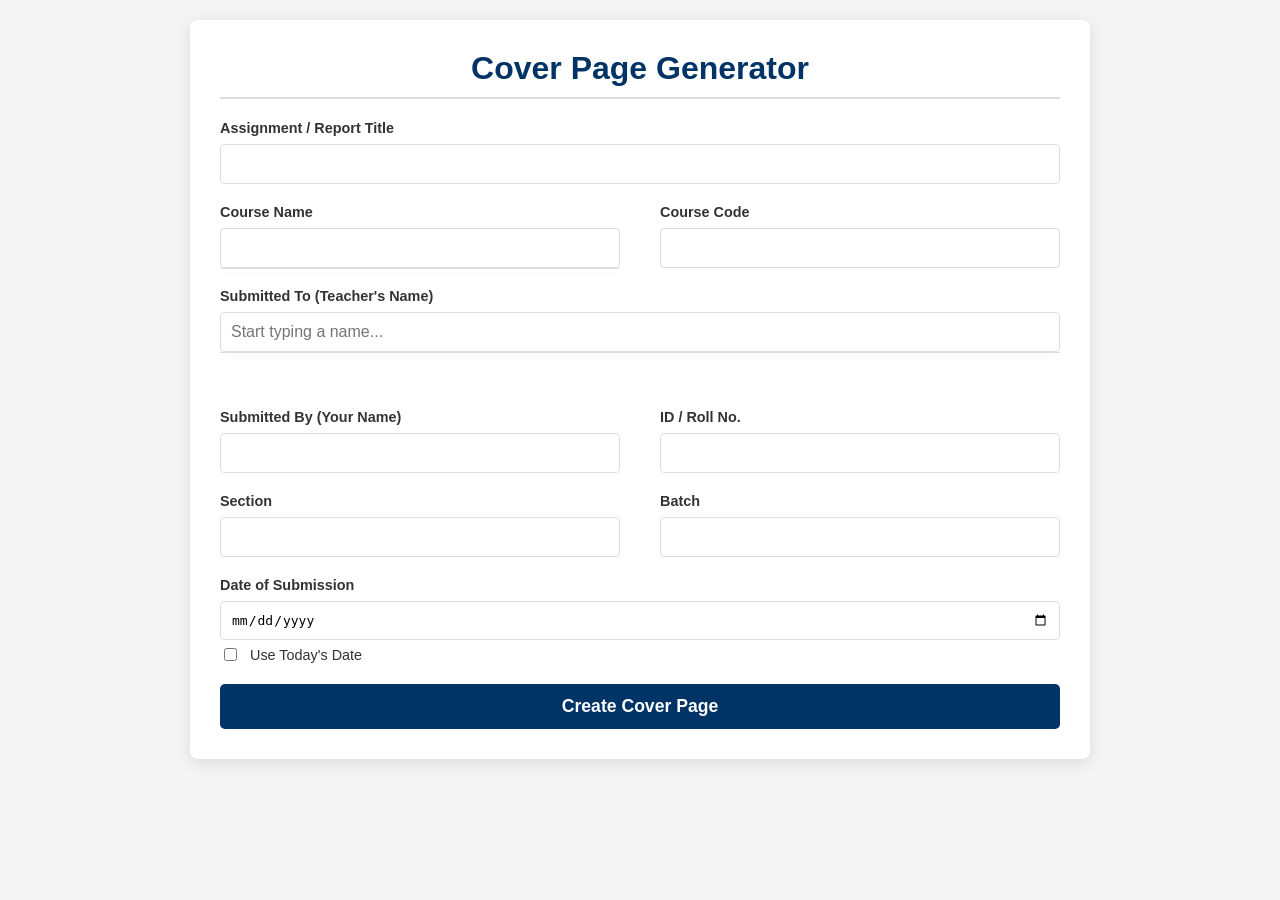
==== cover-page/index.html @ 79e8cd50 "Update index.html added courses" ====
<!DOCTYPE html>
<html lang="en">
<head>
    <meta charset="UTF-8">
    <meta name="viewport" content="width=device-width, initial-scale=1.0">
    <title>A4 Cover Page Generator</title>
    <script src="https://cdnjs.cloudflare.com/ajax/libs/html2canvas/1.4.1/html2canvas.min.js"></script>
    <style>
        :root {
            --primary-color: #003366;
            --secondary-color: #f4f4f4;
            --font-color: #333;
            --border-color: #ddd;
            --a4-width: 210mm;
            --a4-height: 297mm;
        }

        body {
            font-family: -apple-system, BlinkMacSystemFont, 'Segoe UI', Roboto, Oxygen, Ubuntu, Cantarell, 'Open Sans', 'Helvetica Neue', sans-serif;
            background-color: var(--secondary-color);
            color: var(--font-color);
            margin: 0;
            padding: 20px;
            display: flex;
            justify-content: center;
            align-items: flex-start;
        }

        .container {
            width: 100%;
            max-width: 900px;
            background: white;
            padding: 30px;
            border-radius: 8px;
            box-shadow: 0 4px 15px rgba(0,0,0,0.1);
            transition: all 0.3s ease-in-out;
            box-sizing: border-box;
        }

        h1, h2 {
            color: var(--primary-color);
            text-align: center;
            border-bottom: 2px solid var(--border-color);
            padding-bottom: 10px;
            margin-top: 0;
        }

        .form-grid {
            display: grid;
            grid-template-columns: 1fr 1fr;
            gap: 20px 40px;
        }

        .form-group {
            display: flex;
            flex-direction: column;
            position: relative;
        }
        
        .form-group.full-width {
            grid-column: 1 / -1;
        }

        label {
            margin-bottom: 8px;
            font-weight: 600;
            font-size: 0.9em;
        }

        input[type="text"],
        input[type="date"] {
            padding: 10px;
            border: 1px solid var(--border-color);
            border-radius: 4px;
            font-size: 1em;
            width: 100%;
            box-sizing: border-box;
        }
        
        input:focus {
            outline: none;
            border-color: var(--primary-color);
            box-shadow: 0 0 0 2px rgba(0, 51, 102, 0.2);
        }
        
        input.error {
            border-color: #d9534f;
        }

        .date-group {
            display: flex;
            align-items: center;
            gap: 10px;
            margin-top: 5px;
        }
        .date-group label {
            margin-bottom: 0;
            font-weight: normal;
        }

        button {
            grid-column: 1 / -1;
            padding: 12px 20px;
            font-size: 1.1em;
            font-weight: bold;
            color: white;
            background-color: var(--primary-color);
            border: none;
            border-radius: 5px;
            cursor: pointer;
            transition: background-color 0.3s ease;
        }

        button:hover {
            background-color: #0055a4;
        }
        
        button.secondary {
            background-color: #6c757d;
        }
        button.secondary:hover {
            background-color: #5a6268;
        }
        button:disabled {
            background-color: #ccc;
            cursor: not-allowed;
        }

        .autocomplete-suggestions {
            position: absolute;
            top: 100%;
            left: 0;
            right: 0;
            border: 1px solid var(--border-color);
            border-top: none;
            background: white;
            z-index: 99;
            max-height: 200px;
            overflow-y: auto;
            box-shadow: 0 4px 8px rgba(0,0,0,0.1);
        }

        .suggestion-item {
            padding: 10px;
            cursor: pointer;
        }

        .suggestion-item:hover {
            background-color: #f0f0f0;
        }
        
        .suggestion-item small {
            color: #777;
            margin-left: 8px;
        }

        .hidden {
            display: none !important;
        }
        
        #template-page h2 {
            margin-bottom: 20px;
        }
        .template-options {
            display: flex;
            justify-content: space-around;
            gap: 20px;
            margin-bottom: 30px;
        }

        .template-choice {
            border: 2px solid var(--border-color);
            border-radius: 5px;
            padding: 15px;
            text-align: center;
            cursor: pointer;
            transition: all 0.3s ease;
            width: 150px;
        }
        
        .template-choice:hover, .template-choice.selected {
            border-color: var(--primary-color);
            box-shadow: 0 0 10px rgba(0, 51, 102, 0.2);
            transform: translateY(-5px);
        }
        
        .template-choice img {
            max-width: 100px;
            margin-bottom: 10px;
        }
        
        #preview-container {
            background: #e0e0e0;
            padding: 20px;
            border-radius: 5px;
            overflow: hidden; 
            display: flex;
            justify-content: center;
            align-items: center;
        }

        .a4-page {
            width: var(--a4-width);
            height: var(--a4-height);
            background: white;
            border: 1px solid #ccc;
            transform-origin: top center;
            box-sizing: border-box;
            padding: 2cm;
            color: black;
            display: flex;
            flex-direction: column;
            overflow: hidden;
            flex-shrink: 0; /* --- FIX: Prevents the page from shrinking on small screens --- */
        }
        
        .action-buttons {
            display: flex;
            justify-content: center;
            gap: 20px;
            margin-top: 20px;
        }
        
        .action-buttons button {
            grid-column: auto;
            width: 200px;
        }

        /* Template Specific Styles */
        .cover-logo {
            width: 100px;
            height: auto;
            margin-bottom: 30px;
            image-rendering: -webkit-optimize-contrast;
            image-rendering: crisp-edges;
        }

        .cover-title { font-size: 28pt; font-weight: bold; }

        .cover-course-details {
            margin-top: 25px; 
        }
        .cover-course-details p {
            font-size: 16pt;
            font-style: italic;
            color: #444;
            margin: 8px 0;
        }
        
        .info-section {
            margin-top: auto;
            margin-bottom: auto;
            display: flex;
            justify-content: space-between;
            width: 100%;
            font-size: 14pt;
            padding: 40px 0;
        }
        .info-block { line-height: 1.6; }
        .info-block h3 { font-size: 16pt; margin-bottom: 15px; border-bottom: 1px solid #666; padding-bottom: 5px;}
        .info-block p { margin: 4px 0; }
        
        .date-section {
            font-size: 14pt;
            margin-top: auto;
        }

        .template1 { text-align: center; }
        .template1 .cover-logo { margin-left: auto; margin-right: auto; }
        .template1 .info-section { text-align: left; }
        
        .template2 { text-align: left; }
        .template2 .cover-logo { margin-left: 0; margin-right: 0; }
        .template2 .date-section { text-align: left; }

        .template3 { text-align: center; }
        .template3 .cover-logo { margin-left: auto; margin-right: auto; }
        .template3 .info-section {
             display: grid;
             grid-template-columns: 1fr 1fr;
             gap: 40px;
             text-align: left;
        }
        .template3 .info-block { width: 100%; }
        
        @media (max-width: 768px) {
            body {
                padding: 10px;
            }
            .container {
                padding: 20px;
            }
            h1 {
                font-size: 1.5em;
            }
            .form-grid { 
                grid-template-columns: 1fr; 
            }
            .template-options { 
                flex-direction: column; 
                align-items: center;
            }
            .action-buttons { 
                flex-direction: column; 
                align-items: center; 
            }
            .action-buttons button {
                width: 100%;
                max-width: 300px;
            }
        }

    </style>
</head>
<body>

    <div class="container">
        <div id="input-page">
            <h1>Cover Page Generator</h1>
            <form id="cover-form" onsubmit="return false;">
                <div class="form-grid">
                    <div class="form-group full-width">
                        <label for="title">Assignment / Report Title</label>
                        <input type="text" id="title" required>
                    </div>
                    <div class="form-group">
                        <label for="courseName">Course Name</label>
                        <input type="text" id="courseName" autocomplete="off" required>
                        <div id="course-suggestions" class="autocomplete-suggestions"></div>
                    </div>
                    <div class="form-group">
                        <label for="courseCode">Course Code</label>
                        <input type="text" id="courseCode" required>
                    </div>
                    
                    <div class="form-group full-width">
                        <label for="teacherName">Submitted To (Teacher's Name)</label>
                        <input type="text" id="teacherName" placeholder="Start typing a name..." autocomplete="off" required>
                        <div id="teacher-suggestions" class="autocomplete-suggestions"></div>
                    </div>
                    
                    <hr style="grid-column: 1 / -1; border: 0; border-top: 1px solid #eee;">

                    <div class="form-group">
                        <label for="studentName">Submitted By (Your Name)</label>
                        <input type="text" id="studentName" required>
                    </div>
                    
                    <div class="form-group">
                        <label for="studentId">ID / Roll No.</label>
                        <input type="text" id="studentId" required>
                    </div>
                    
                    <div class="form-group">
                        <label for="studentSection">Section</label>
                        <input type="text" id="studentSection" required>
                    </div>
                    
                     <div class="form-group">
                        <label for="studentBatch">Batch</label>
                        <input type="text" id="studentBatch" required>
                    </div>

                    <div class="form-group full-width">
                        <label for="submissionDate">Date of Submission</label>
                        <input type="date" id="submissionDate" required>
                         <div class="date-group">
                            <input type="checkbox" id="use-today-date">
                            <label for="use-today-date">Use Today's Date</label>
                         </div>
                    </div>

                    <button type="button" id="next-btn">Create Cover Page</button>
                </div>
            </form>
        </div>

        <div id="template-page" class="hidden">
            <h2>1. Choose a Template</h2>
            <div class="template-options">
                <div class="template-choice" data-template="1">
                    <img src="img/template1.svg" alt="Centered Template Icon">
                    <strong>Classic Centered</strong>
                </div>
                <div class="template-choice" data-template="2">
                     <img src="img/template2.svg" alt="Left Aligned Template Icon">
                    <strong>Modern Left</strong>
                </div>
                <div class="template-choice" data-template="3">
                    <img src="img/template3.svg" alt="Two Column Template Icon">
                    <strong>Structured Columns</strong>
                </div>
            </div>

            <h2 id="preview-heading" class="hidden">2. Preview & Download</h2>
            <div id="preview-container" class="hidden">
                 </div>
            
            <div class="action-buttons">
                <button type="button" id="back-btn" class="secondary">Back to Edit</button>
                <button type="button" id="download-btn" class="hidden">Download as JPG (300 PPI)</button>
            </div>
        </div>
    </div>

    <script>
        document.addEventListener('DOMContentLoaded', function() {

            const facultyData = [ { name: "Ashraful Islam Chowdhury", designation: "Professor" }, { name: "Dr. Md. Zakir Hossain Bhuiyan", designation: "Professor" }, { name: "Dr. Anisur Rahman", designation: "Professor" }, { name: "Dr. Md. Mizanur Rahman", designation: "Professor" }, { name: "Dr. Serajul Hoque", designation: "Professor & Chairman" }, { name: "Dr. Mubina Khondkar", designation: "Professor" }, { name: "Dr. ABM Shahidul Islam", designation: "Professor" }, { name: "Dr. Samir Kumar Sheel", designation: "Professor" }, { name: "Abu Naser Ahmed Ishtiaque", designation: "Professor" }, { name: "Dr. Md. Morshed Hasan Khan", designation: "Professor" }, { name: "Dr. Imrana Yasmin", designation: "Professor" }, { name: "Dr. Md. Moktar Ali", designation: "Professor" }, { name: "Dr. Nasrin Akter", designation: "Professor" }, { name: "Dr. Shehely Parvin", designation: "Professor" }, { name: "Dr. Mohammad Anwar Hossain", designation: "Professor" }, { name: "Dr. Rafiuddin Ahmed", designation: "Professor" }, { name: "Dr. Md. Nazmul Hossain", designation: "Professor" }, { name: "Dr. Abureza M Muzareba", designation: "Professor" }, { name: "Muhammad Intisar Alam", designation: "Associate Professor" }, { name: "Ali Mohammad Kowser", designation: "Assistant Professor" }, { name: "Md. Imrul Jobaid", designation: "Assistant Professor" }, { name: "Rucsar Jabin", designation: "Assistant Professor" }, { name: "Jannatul Fardues Airin", designation: "Lecturer" }, { name: "Dr. Razia Begum", designation: "Professor (LPR)" } ];
            const courseData = [ { code: "MKT-112", name: "Principles of Management" }, { code: "MKT-113", name: "Microeconomics" }, { code: "MKT-114", name: "Computing and Information Systems" }, { code: "MKT-115", name: "Bangladesh Studies" }, { code: "MKT-121", name: "Macroeconomics" }, { code: "MKT-122", name: "Financial Accounting" }, { code: "MKT-123", name: "Business Mathematics – I" }, { code: "MKT-124", name: "Business Communication" }, { code: "MKT-125", name: "General Science & Environment" }, { code: "MKT-211", name: "Principles of Marketing – I" }, { code: "MKT-212", name: "Financial Management" }, { code: "MKT-213", name: "Human Resource Management" }, { code: "MKT-214", name: "Insurance and Risk Management" }, { code: "MKT-215", name: "Business Mathematics - II" }, { code: "MKT-221", name: "Principles of Marketing - II" }, { code: "MKT-222", name: "Agricultural Marketing" }, { code: "MKT-223", name: "Taxation & Auditing" }, { code: "MKT-224", name: "Business Statistics – I" }, { code: "MKT-225", name: "Fundamentals of Psychology" }, { code: "MKT-311", name: "Marketing Management" }, { code: "MKT-312", name: "Organizational Behavior" }, { code: "MKT-313", name: "Integrated Marketing Communications" }, { code: "MKT-314", name: "E- business" }, { code: "MKT-315", name: "Business Statistics – II" }, { code: "MKT-321", name: "Legal Aspects of Marketing" }, { code: "MKT-322", name: "Advertising" }, { code: "MKT-323", name: "Entrepreneurship Development" }, { code: "MKT-324", name: "Operations Management" }, { code: "MKT-325", name: "Supply Chain Management" }, { code: "MKT-411", name: "Global Marketing" }, { code: "MKT-412", name: "Product Planning and Development" }, { code: "MKT-413", name: "International Economics" }, { code: "MKT-414", name: "Corporate Governance & Social Responsibility" }, { code: "MKT-415", name: "Econometrics" }, { code: "MKT-421", name: "Brand Management" } ];
            const courseData = [ { code: "MKT-112", name: "Principles of Management" }, { code: "MKT-113", name: "Microeconomics" }, { code: "MKT-114", name: "Computing and Information Systems" }, { code: "MKT-115", name: "Bangladesh Studies" }, { code: "MKT-121", name: "Macroeconomics" }, { code: "MKT-122", name: "Financial Accounting" }, { code: "MKT-123", name: "Business Mathematics – I" }, { code: "MKT-124", name: "Business Communication" }, { code: "MKT-125", name: "General Science & Environment" }, { code: "MKT-211", name: "Principles of Marketing – I" }, { code: "MKT-212", name: "Financial Management" }, { code: "MKT-213", name: "Human Resource Management" }, { code: "MKT-214", name: "Insurance and Risk Management" }, { code: "MKT-215", name: "Business Mathematics - II" }, { code: "MKT-221", name: "Principles of Marketing - II" }, { code: "MKT-222", name: "Agricultural Marketing" }, { code: "MKT-223", name: "Taxation & Auditing" }, { code: "MKT-224", name: "Business Statistics – I" }, { code: "MKT-225", name: "Fundamentals of Psychology" }, { code: "MKT-311", name: "Marketing Management" }, { code: "MKT-312", name: "Organizational Behavior" }, { code: "MKT-313", name: "Integrated Marketing Communications" }, { code: "MKT-314", name: "E- business" }, { code: "MKT-315", name: "Business Statistics – II" }, { code: "MKT-321", name: "Legal Aspects of Marketing" }, { code: "MKT-322", name: "Advertising" }, { code: "MKT-323", name: "Entrepreneurship Development" }, { code: "MKT-324", name: "Operations Management" }, { code: "MKT-325", name: "Supply Chain Management" }, { code: "MKT-411", name: "Global Marketing" }, { code: "MKT-412", name: "Product Planning and Development" }, { code: "MKT-413", name: "International Economics" }, { code: "MKT-414", name: "Corporate Governance & Social Responsibility" }, { code: "MKT-415", name: "Econometrics" }, { code: "MKT-422", name: "Marketing Research" }, { code: "MKT-423", name: "Selling and Sales Management" }, { code: "MKT-424", name: "Consumer Behavior" }, { code: "MKT-415", name: "Services Marketing" }, { code: "MKT-421", name: "Brand Management" } ];
            
            const inputPage = document.getElementById('input-page');
            const templatePage = document.getElementById('template-page');
            const form = document.getElementById('cover-form');
            const nextBtn = document.getElementById('next-btn');
            const backBtn = document.getElementById('back-btn');
            const downloadBtn = document.getElementById('download-btn');
            const courseNameInput = document.getElementById('courseName');
            const courseCodeInput = document.getElementById('courseCode');
            const courseSuggestionsContainer = document.getElementById('course-suggestions');
            const teacherNameInput = document.getElementById('teacherName');
            const teacherSuggestionsContainer = document.getElementById('teacher-suggestions');
            const dateInput = document.getElementById('submissionDate');
            const useTodayCheckbox = document.getElementById('use-today-date');
            const previewContainer = document.getElementById('preview-container');
            const previewHeading = document.getElementById('preview-heading');
            let coverPageData = {};
            let selectedTeacher = null;

            const loadStudentInfo = () => {
                document.getElementById('studentName').value = localStorage.getItem('studentName') || '';
                document.getElementById('studentId').value = localStorage.getItem('studentId') || '';
                document.getElementById('studentSection').value = localStorage.getItem('studentSection') || '';
                document.getElementById('studentBatch').value = localStorage.getItem('studentBatch') || '';
            };

            const saveStudentInfo = () => {
                localStorage.setItem('studentName', document.getElementById('studentName').value);
                localStorage.setItem('studentId', document.getElementById('studentId').value);
                localStorage.setItem('studentSection', document.getElementById('studentSection').value);
                localStorage.setItem('studentBatch', document.getElementById('studentBatch').value);
            };

            function setupAutocomplete(inputEl, suggestionsEl, data, displayField, onSelect) {
                inputEl.addEventListener('input', () => {
                    const query = inputEl.value.toLowerCase();
                    suggestionsEl.innerHTML = '';
                    if (onSelect) onSelect(null);
                    if (query.length < 2) return;
                    const filtered = data.filter(item => item[displayField].toLowerCase().includes(query));
                    filtered.forEach(item => {
                        const div = document.createElement('div');
                        div.className = 'suggestion-item';
                        div.innerHTML = `${item[displayField]} ${item.code ? `<small>${item.code}</small>` : ''} ${item.designation ? `<small>${item.designation}</small>` : ''}`;
                        div.addEventListener('click', () => {
                            inputEl.value = item[displayField];
                            if (onSelect) onSelect(item);
                            suggestionsEl.innerHTML = '';
                        });
                        suggestionsEl.appendChild(div);
                    });
                });
            }
            
            setupAutocomplete(courseNameInput, courseSuggestionsContainer, courseData, 'name', (selectedCourse) => {
                if (selectedCourse) { courseCodeInput.value = selectedCourse.code; }
            });
            setupAutocomplete(teacherNameInput, teacherSuggestionsContainer, facultyData, 'name', (selected) => {
                selectedTeacher = selected;
            });
            
            document.addEventListener('click', (e) => {
                if (!teacherNameInput.contains(e.target)) { teacherSuggestionsContainer.innerHTML = ''; }
                if (!courseNameInput.contains(e.target)) { courseSuggestionsContainer.innerHTML = ''; }
            });

            useTodayCheckbox.addEventListener('change', () => {
                if (useTodayCheckbox.checked) {
                    const today = new Date();
                    const yyyy = today.getFullYear();
                    const mm = String(today.getMonth() + 1).padStart(2, '0');
                    const dd = String(today.getDate()).padStart(2, '0');
                    dateInput.value = `${yyyy}-${mm}-${dd}`;
                    dateInput.disabled = true;
                } else {
                    dateInput.disabled = false;
                }
            });

            nextBtn.addEventListener('click', () => {
                if (!selectedTeacher && teacherNameInput.value) {
                    const exactMatch = facultyData.find(f => f.name.toLowerCase() === teacherNameInput.value.toLowerCase().trim());
                    if (exactMatch) selectedTeacher = exactMatch;
                }
                let isValid = true;
                form.querySelectorAll('input[required]').forEach(input => {
                    if (!input.value) { input.classList.add('error'); isValid = false; } else { input.classList.remove('error'); }
                });
                if (!selectedTeacher) { teacherNameInput.classList.add('error'); isValid = false; } else { teacherNameInput.classList.remove('error'); }
                if (!isValid) { alert('Please fill all required fields and select a valid teacher.'); return; }
                saveStudentInfo();
                const dateValue = dateInput.value;
                const submissionDate = dateValue ? new Date(dateValue + 'T00:00:00').toLocaleDateString('en-US', { day: 'numeric', month: 'long', year: 'numeric' }) : 'N/A';
                coverPageData = { title: document.getElementById('title').value, courseName: document.getElementById('courseName').value, courseCode: document.getElementById('courseCode').value, teacher: selectedTeacher, studentName: document.getElementById('studentName').value, studentId: document.getElementById('studentId').value, studentSection: document.getElementById('studentSection').value, studentBatch: document.getElementById('studentBatch').value, submissionDate: submissionDate };
                inputPage.classList.add('hidden');
                templatePage.classList.remove('hidden');
            });

            backBtn.addEventListener('click', () => {
                templatePage.classList.add('hidden');
                inputPage.classList.remove('hidden');
                previewContainer.classList.add('hidden');
                previewHeading.classList.add('hidden');
                downloadBtn.classList.add('hidden');
                document.querySelectorAll('.template-choice').forEach(tc => tc.classList.remove('selected'));
            });

            document.querySelectorAll('.template-choice').forEach(choice => {
                choice.addEventListener('click', () => {
                    document.querySelectorAll('.template-choice').forEach(tc => tc.classList.remove('selected'));
                    choice.classList.add('selected');
                    const templateId = choice.dataset.template;
                    renderTemplate(templateId);
                });
            });

            const adjustPreviewScale = () => {
                const page = previewContainer.querySelector('.a4-page');
                if (!page) return;
                page.style.transform = 'scale(1)';
                const containerWidth = previewContainer.clientWidth;
                const pageWidth = page.offsetWidth;
                const scale = (containerWidth / pageWidth) * 0.95;
                page.style.transform = `scale(${scale})`;
            };
            
            const debounce = (func, delay) => { let timeout; return (...args) => { clearTimeout(timeout); timeout = setTimeout(() => func.apply(this, args), delay); }; };
            window.addEventListener('resize', debounce(adjustPreviewScale, 150));

            const renderTemplate = (templateId) => {
                const { title, courseName, courseCode, teacher, studentName, studentId, studentSection, studentBatch, submissionDate } = coverPageData;
                const submittedToHtml = `<h3>Submitted To</h3><p><b>${teacher.name}</b></p><p>${teacher.designation}</p><p>Department of Marketing</p><p>Faculty of Business Studies</p><p>University of Dhaka</p>`;
                const submittedByHtml = `<h3>Submitted By</h3><p><b>${studentName}</b></p><p>ID: ${studentId}</p><p>Section: ${studentSection}</p><p>Batch: ${studentBatch}</p><p>Department of Marketing</p>`;

                const templateHtml = `
                    <div class="a4-page template${templateId}">
                        <img src="img/du.png" class="cover-logo" alt="University of Dhaka Logo">
                        <div style="flex-grow: 1; display: flex; flex-direction: column; justify-content: center;">
                            <h1 class="cover-title">${title}</h1>
                            <div class="cover-course-details">
                                 <p>Course Name: ${courseName}</p>
                                 <p>Course Code: ${courseCode}</p>
                            </div>
                        </div>
                        <div class="info-section">
                            <div class="info-block">${submittedToHtml}</div>
                            <div class="info-block">${submittedByHtml}</div>
                        </div>
                        <div class="date-section">
                            <p><b>Date of Submission</b></p>
                            <p>${submissionDate}</p>
                        </div>
                    </div>
                `;
                
                previewContainer.innerHTML = templateHtml;
                previewContainer.classList.remove('hidden');
                previewHeading.classList.remove('hidden');
                downloadBtn.classList.remove('hidden');
                setTimeout(adjustPreviewScale, 50); 
            };

            downloadBtn.addEventListener('click', () => {
                const pageToRender = document.querySelector('.a4-page');
                if (!pageToRender) return;
                downloadBtn.textContent = 'Generating...';
                downloadBtn.disabled = true;
                html2canvas(pageToRender, { scale: 300 / 96, logging: false, useCORS: true }).then(canvas => {
                    const link = document.createElement('a');
                    link.download = `cover-page-${coverPageData.courseCode || 'assignment'}.jpg`;
                    link.href = canvas.toDataURL('image/jpeg', 0.95);
                    link.click();
                    downloadBtn.textContent = 'Download as JPG (300 PPI)';
                    downloadBtn.disabled = false;
                }).catch(err => {
                    console.error("Image generation failed:", err);
                    alert("Could not generate the image. Please ensure you are running this from a local server (see instructions) and the logo file at 'img/du.png' is accessible.");
                    downloadBtn.textContent = 'Download as JPG (300 PPI)';
                    downloadBtn.disabled = false;
                });
            });

            loadStudentInfo();
        });
    </script>
</body>
</html>
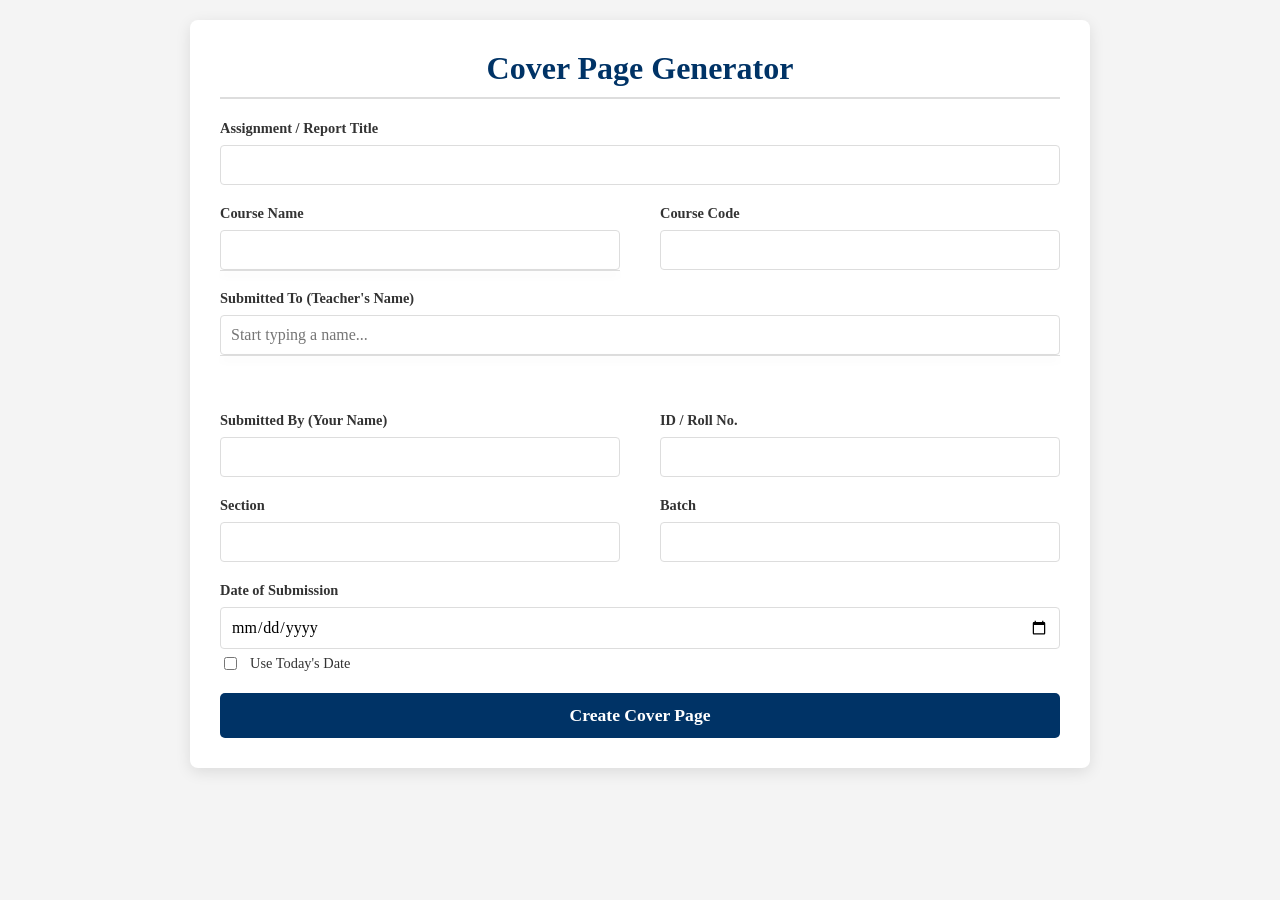
==== commit 0bae9754: "Update index.html hd image, other fixes" ====
--- a/cover-page/index.html
+++ b/cover-page/index.html
@@ -16,7 +16,8 @@
         }
 
         body {
-            font-family: -apple-system, BlinkMacSystemFont, 'Segoe UI', Roboto, Oxygen, Ubuntu, Cantarell, 'Open Sans', 'Helvetica Neue', sans-serif;
+            /* CHANGED: Switched to a universal font for cross-browser consistency */
+            font-family: 'Times New Roman', Times, serif;
             background-color: var(--secondary-color);
             color: var(--font-color);
             margin: 0;
@@ -75,6 +76,8 @@
             font-size: 1em;
             width: 100%;
             box-sizing: border-box;
+            /* Added font-family inheritance for consistency */
+            font-family: inherit; 
         }
         
         input:focus {
@@ -109,6 +112,8 @@
             border-radius: 5px;
             cursor: pointer;
             transition: background-color 0.3s ease;
+             /* Added font-family inheritance for consistency */
+            font-family: inherit;
         }
 
         button:hover {
@@ -126,6 +131,7 @@
             cursor: not-allowed;
         }
 
+        /* Autocomplete Styles */
         .autocomplete-suggestions {
             position: absolute;
             top: 100%;
@@ -154,10 +160,12 @@
             margin-left: 8px;
         }
 
+        /* Page hiding */
         .hidden {
             display: none !important;
         }
         
+        /* Template Selection Page */
         #template-page h2 {
             margin-bottom: 20px;
         }
@@ -192,26 +200,28 @@
         #preview-container {
             background: #e0e0e0;
             padding: 20px;
-            border-radius: 5px;
-            overflow: hidden; 
             display: flex;
             justify-content: center;
             align-items: center;
-        }
-
+            border-radius: 5px;
+            overflow-x: auto; 
+        }
+
+        /* A4 Page Preview Styling */
         .a4-page {
             width: var(--a4-width);
             height: var(--a4-height);
             background: white;
-            border: 1px solid #ccc;
+            box-shadow: 0 0 15px rgba(0,0,0,0.2);
             transform-origin: top center;
+            transform: scale(0.3); /* Scale down for on-screen preview */
             box-sizing: border-box;
             padding: 2cm;
             color: black;
             display: flex;
             flex-direction: column;
-            overflow: hidden;
-            flex-shrink: 0; /* --- FIX: Prevents the page from shrinking on small screens --- */
+            overflow: hidden; 
+            flex-shrink: 0; 
         }
         
         .action-buttons {
@@ -231,21 +241,11 @@
             width: 100px;
             height: auto;
             margin-bottom: 30px;
-            image-rendering: -webkit-optimize-contrast;
-            image-rendering: crisp-edges;
         }
 
         .cover-title { font-size: 28pt; font-weight: bold; }
-
-        .cover-course-details {
-            margin-top: 25px; 
-        }
-        .cover-course-details p {
-            font-size: 16pt;
-            font-style: italic;
-            color: #444;
-            margin: 8px 0;
-        }
+        .cover-course-name { font-size: 20pt; margin-top: 15px; }
+        .cover-course-code { font-size: 16pt; margin-top: 8px; font-style: italic; color: #444;}
         
         .info-section {
             margin-top: auto;
@@ -265,14 +265,17 @@
             margin-top: auto;
         }
 
+        /* Template 1: Centered Classic */
         .template1 { text-align: center; }
         .template1 .cover-logo { margin-left: auto; margin-right: auto; }
         .template1 .info-section { text-align: left; }
         
+        /* Template 2: Left Aligned Modern */
         .template2 { text-align: left; }
         .template2 .cover-logo { margin-left: 0; margin-right: 0; }
         .template2 .date-section { text-align: left; }
 
+        /* Template 3: Two Columns */
         .template3 { text-align: center; }
         .template3 .cover-logo { margin-left: auto; margin-right: auto; }
         .template3 .info-section {
@@ -295,6 +298,9 @@
             }
             .form-grid { 
                 grid-template-columns: 1fr; 
+            }
+            .a4-page { 
+                transform: scale(0.25); 
             }
             .template-options { 
                 flex-direction: column; 
@@ -367,7 +373,7 @@
                          <div class="date-group">
                             <input type="checkbox" id="use-today-date">
                             <label for="use-today-date">Use Today's Date</label>
-                         </div>
+                        </div>
                     </div>
 
                     <button type="button" id="next-btn">Create Cover Page</button>
@@ -379,22 +385,22 @@
             <h2>1. Choose a Template</h2>
             <div class="template-options">
                 <div class="template-choice" data-template="1">
-                    <img src="img/template1.svg" alt="Centered Template Icon">
+                    <img src="https://raw.githubusercontent.com/user-gemini/data/main/svggen/template1.svg" alt="Centered Template Icon">
                     <strong>Classic Centered</strong>
                 </div>
                 <div class="template-choice" data-template="2">
-                     <img src="img/template2.svg" alt="Left Aligned Template Icon">
+                     <img src="https://raw.githubusercontent.com/user-gemini/data/main/svggen/template2.svg" alt="Left Aligned Template Icon">
                     <strong>Modern Left</strong>
                 </div>
                 <div class="template-choice" data-template="3">
-                    <img src="img/template3.svg" alt="Two Column Template Icon">
+                    <img src="https://raw.githubusercontent.com/user-gemini/data/main/svggen/template3.svg" alt="Two Column Template Icon">
                     <strong>Structured Columns</strong>
                 </div>
             </div>
 
             <h2 id="preview-heading" class="hidden">2. Preview & Download</h2>
             <div id="preview-container" class="hidden">
-                 </div>
+                </div>
             
             <div class="action-buttons">
                 <button type="button" id="back-btn" class="secondary">Back to Edit</button>
@@ -404,195 +410,341 @@
     </div>
 
     <script>
-        document.addEventListener('DOMContentLoaded', function() {
-
-            const facultyData = [ { name: "Ashraful Islam Chowdhury", designation: "Professor" }, { name: "Dr. Md. Zakir Hossain Bhuiyan", designation: "Professor" }, { name: "Dr. Anisur Rahman", designation: "Professor" }, { name: "Dr. Md. Mizanur Rahman", designation: "Professor" }, { name: "Dr. Serajul Hoque", designation: "Professor & Chairman" }, { name: "Dr. Mubina Khondkar", designation: "Professor" }, { name: "Dr. ABM Shahidul Islam", designation: "Professor" }, { name: "Dr. Samir Kumar Sheel", designation: "Professor" }, { name: "Abu Naser Ahmed Ishtiaque", designation: "Professor" }, { name: "Dr. Md. Morshed Hasan Khan", designation: "Professor" }, { name: "Dr. Imrana Yasmin", designation: "Professor" }, { name: "Dr. Md. Moktar Ali", designation: "Professor" }, { name: "Dr. Nasrin Akter", designation: "Professor" }, { name: "Dr. Shehely Parvin", designation: "Professor" }, { name: "Dr. Mohammad Anwar Hossain", designation: "Professor" }, { name: "Dr. Rafiuddin Ahmed", designation: "Professor" }, { name: "Dr. Md. Nazmul Hossain", designation: "Professor" }, { name: "Dr. Abureza M Muzareba", designation: "Professor" }, { name: "Muhammad Intisar Alam", designation: "Associate Professor" }, { name: "Ali Mohammad Kowser", designation: "Assistant Professor" }, { name: "Md. Imrul Jobaid", designation: "Assistant Professor" }, { name: "Rucsar Jabin", designation: "Assistant Professor" }, { name: "Jannatul Fardues Airin", designation: "Lecturer" }, { name: "Dr. Razia Begum", designation: "Professor (LPR)" } ];
-            const courseData = [ { code: "MKT-112", name: "Principles of Management" }, { code: "MKT-113", name: "Microeconomics" }, { code: "MKT-114", name: "Computing and Information Systems" }, { code: "MKT-115", name: "Bangladesh Studies" }, { code: "MKT-121", name: "Macroeconomics" }, { code: "MKT-122", name: "Financial Accounting" }, { code: "MKT-123", name: "Business Mathematics – I" }, { code: "MKT-124", name: "Business Communication" }, { code: "MKT-125", name: "General Science & Environment" }, { code: "MKT-211", name: "Principles of Marketing – I" }, { code: "MKT-212", name: "Financial Management" }, { code: "MKT-213", name: "Human Resource Management" }, { code: "MKT-214", name: "Insurance and Risk Management" }, { code: "MKT-215", name: "Business Mathematics - II" }, { code: "MKT-221", name: "Principles of Marketing - II" }, { code: "MKT-222", name: "Agricultural Marketing" }, { code: "MKT-223", name: "Taxation & Auditing" }, { code: "MKT-224", name: "Business Statistics – I" }, { code: "MKT-225", name: "Fundamentals of Psychology" }, { code: "MKT-311", name: "Marketing Management" }, { code: "MKT-312", name: "Organizational Behavior" }, { code: "MKT-313", name: "Integrated Marketing Communications" }, { code: "MKT-314", name: "E- business" }, { code: "MKT-315", name: "Business Statistics – II" }, { code: "MKT-321", name: "Legal Aspects of Marketing" }, { code: "MKT-322", name: "Advertising" }, { code: "MKT-323", name: "Entrepreneurship Development" }, { code: "MKT-324", name: "Operations Management" }, { code: "MKT-325", name: "Supply Chain Management" }, { code: "MKT-411", name: "Global Marketing" }, { code: "MKT-412", name: "Product Planning and Development" }, { code: "MKT-413", name: "International Economics" }, { code: "MKT-414", name: "Corporate Governance & Social Responsibility" }, { code: "MKT-415", name: "Econometrics" }, { code: "MKT-421", name: "Brand Management" } ];
-            const courseData = [ { code: "MKT-112", name: "Principles of Management" }, { code: "MKT-113", name: "Microeconomics" }, { code: "MKT-114", name: "Computing and Information Systems" }, { code: "MKT-115", name: "Bangladesh Studies" }, { code: "MKT-121", name: "Macroeconomics" }, { code: "MKT-122", name: "Financial Accounting" }, { code: "MKT-123", name: "Business Mathematics – I" }, { code: "MKT-124", name: "Business Communication" }, { code: "MKT-125", name: "General Science & Environment" }, { code: "MKT-211", name: "Principles of Marketing – I" }, { code: "MKT-212", name: "Financial Management" }, { code: "MKT-213", name: "Human Resource Management" }, { code: "MKT-214", name: "Insurance and Risk Management" }, { code: "MKT-215", name: "Business Mathematics - II" }, { code: "MKT-221", name: "Principles of Marketing - II" }, { code: "MKT-222", name: "Agricultural Marketing" }, { code: "MKT-223", name: "Taxation & Auditing" }, { code: "MKT-224", name: "Business Statistics – I" }, { code: "MKT-225", name: "Fundamentals of Psychology" }, { code: "MKT-311", name: "Marketing Management" }, { code: "MKT-312", name: "Organizational Behavior" }, { code: "MKT-313", name: "Integrated Marketing Communications" }, { code: "MKT-314", name: "E- business" }, { code: "MKT-315", name: "Business Statistics – II" }, { code: "MKT-321", name: "Legal Aspects of Marketing" }, { code: "MKT-322", name: "Advertising" }, { code: "MKT-323", name: "Entrepreneurship Development" }, { code: "MKT-324", name: "Operations Management" }, { code: "MKT-325", name: "Supply Chain Management" }, { code: "MKT-411", name: "Global Marketing" }, { code: "MKT-412", name: "Product Planning and Development" }, { code: "MKT-413", name: "International Economics" }, { code: "MKT-414", name: "Corporate Governance & Social Responsibility" }, { code: "MKT-415", name: "Econometrics" }, { code: "MKT-422", name: "Marketing Research" }, { code: "MKT-423", name: "Selling and Sales Management" }, { code: "MKT-424", name: "Consumer Behavior" }, { code: "MKT-415", name: "Services Marketing" }, { code: "MKT-421", name: "Brand Management" } ];
+    document.addEventListener('DOMContentLoaded', function() {
+
+        // --- DATA ---
+        const facultyData = [
+            { name: "Ashraful Islam Chowdhury", designation: "Professor" },
+            { name: "Dr. Md. Zakir Hossain Bhuiyan", designation: "Professor" },
+            { name: "Dr. Anisur Rahman", designation: "Professor" },
+            { name: "Dr. Md. Mizanur Rahman", designation: "Professor" },
+            { name: "Dr. Serajul Hoque", designation: "Professor & Chairman" },
+            { name: "Dr. Mubina Khondkar", designation: "Professor" },
+            { name: "Dr. ABM Shahidul Islam", designation: "Professor" },
+            { name: "Dr. Samir Kumar Sheel", designation: "Professor" },
+            { name: "Abu Naser Ahmed Ishtiaque", designation: "Professor" },
+            { name: "Dr. Md. Morshed Hasan Khan", designation: "Professor" },
+            { name: "Dr. Imrana Yasmin", designation: "Professor" },
+            { name: "Dr. Md. Moktar Ali", designation: "Professor" },
+            { name: "Dr. Nasrin Akter", designation: "Professor" },
+            { name: "Dr. Shehely Parvin", designation: "Professor" },
+            { name: "Dr. Mohammad Anwar Hossain", designation: "Professor" },
+            { name: "Dr. Rafiuddin Ahmed", designation: "Professor" },
+            { name: "Dr. Md. Nazmul Hossain", designation: "Professor" },
+            { name: "Dr. Abureza M Muzareba", designation: "Professor" },
+            { name: "Muhammad Intisar Alam", designation: "Associate Professor" },
+            { name: "Ali Mohammad Kowser", designation: "Assistant Professor" },
+            { name: "Md. Imrul Jobaid", designation: "Assistant Professor" },
+            { name: "Rucsar Jabin", designation: "Assistant Professor" },
+            { name: "Jannatul Fardues Airin", designation: "Lecturer" },
+            { name: "Dr. Razia Begum", designation: "Professor (LPR)" }
+        ];
+
+        const courseData = [
+            { code: "MKT-112", name: "Principles of Management" },
+            { code: "MKT-113", name: "Microeconomics" },
+            { code: "MKT-114", name: "Computing and Information Systems" },
+            { code: "MKT-115", name: "Bangladesh Studies" },
+            { code: "MKT-121", name: "Macroeconomics" },
+            { code: "MKT-122", name: "Financial Accounting" },
+            { code: "MKT-123", name: "Business Mathematics – I" },
+            { code: "MKT-124", name: "Business Communication" },
+            { code: "MKT-125", name: "General Science & Environment" },
+            { code: "MKT-211", name: "Principles of Marketing – I" },
+            { code: "MKT-212", name: "Financial Management" },
+            { code: "MKT-213", name: "Human Resource Management" },
+            { code: "MKT-214", name: "Insurance and Risk Management" },
+            { code: "MKT-215", name: "Business Mathematics - II" },
+            { code: "MKT-221", name: "Principles of Marketing - II" },
+            { code: "MKT-222", name: "Agricultural Marketing" },
+            { code: "MKT-223", name: "Taxation & Auditing" },
+            { code: "MKT-224", name: "Business Statistics – I" },
+            { code: "MKT-225", name: "Fundamentals of Psychology" },
+            { code: "MKT-311", name: "Marketing Management" },
+            { code: "MKT-312", name: "Organizational Behavior" },
+            { code: "MKT-313", name: "Integrated Marketing Communications" },
+            { code: "MKT-314", name: "E- business" },
+            { code: "MKT-315", name: "Business Statistics – II" },
+            { code: "MKT-321", name: "Legal Aspects of Marketing" },
+            { code: "MKT-322", name: "Advertising" },
+            { code: "MKT-323", name: "Entrepreneurship Development" },
+            { code: "MKT-324", name: "Operations Management" },
+            { code: "MKT-325", name: "Supply Chain Management" },
+            { code: "MKT-411", name: "Global Marketing" },
+            { code: "MKT-412", name: "Product Planning and Development" },
+            { code: "MKT-413", name: "International Economics" },
+            { code: "MKT-414", name: "Corporate Governance & Social Responsibility" },
+            { code: "MKT-415", name: "Econometrics" },
+            { code: "MKT-421", name: "Brand Management" },
+            { code: "MKT-422", name: "Marketing Research" },
+            { code: "MKT-423", name: "Selling and Sales Management" },
+            { code: "MKT-424", name: "Consumer Behavior" },
+            { code: "MKT-425", name: "Services Marketing" }
+        ];
+        
+        // --- DOM ELEMENTS ---
+        const inputPage = document.getElementById('input-page');
+        const templatePage = document.getElementById('template-page');
+        const form = document.getElementById('cover-form');
+        const nextBtn = document.getElementById('next-btn');
+        const backBtn = document.getElementById('back-btn');
+        const downloadBtn = document.getElementById('download-btn');
+
+        const courseNameInput = document.getElementById('courseName');
+        const courseCodeInput = document.getElementById('courseCode');
+        const courseSuggestionsContainer = document.getElementById('course-suggestions');
+
+        const teacherNameInput = document.getElementById('teacherName');
+        const teacherSuggestionsContainer = document.getElementById('teacher-suggestions');
+        
+        const dateInput = document.getElementById('submissionDate');
+        const useTodayCheckbox = document.getElementById('use-today-date');
+        const previewContainer = document.getElementById('preview-container');
+        const previewHeading = document.getElementById('preview-heading');
+        
+        // --- GLOBAL STATE ---
+        let coverPageData = {};
+        let selectedTeacher = null;
+
+        // --- LOCAL STORAGE (SUPPLEMENTARY FEATURE) ---
+        const loadStudentInfo = () => {
+            document.getElementById('studentName').value = localStorage.getItem('studentName') || '';
+            document.getElementById('studentId').value = localStorage.getItem('studentId') || '';
+            document.getElementById('studentSection').value = localStorage.getItem('studentSection') || '';
+            document.getElementById('studentBatch').value = localStorage.getItem('studentBatch') || '';
+        };
+
+        const saveStudentInfo = () => {
+            localStorage.setItem('studentName', document.getElementById('studentName').value);
+            localStorage.setItem('studentId', document.getElementById('studentId').value);
+            localStorage.setItem('studentSection', document.getElementById('studentSection').value);
+            localStorage.setItem('studentBatch', document.getElementById('studentBatch').value);
+        };
+
+        // --- GENERIC AUTOCOMPLETE FUNCTION ---
+        function setupAutocomplete(inputEl, suggestionsEl, data, displayField, onSelect) {
+            inputEl.addEventListener('input', () => {
+                const query = inputEl.value.toLowerCase();
+                suggestionsEl.innerHTML = '';
+                if (onSelect) onSelect(null); // Reset selection
+                if (query.length < 2) return;
+
+                const filtered = data.filter(item => item[displayField].toLowerCase().includes(query));
+                
+                filtered.forEach(item => {
+                    const div = document.createElement('div');
+                    div.className = 'suggestion-item';
+                    div.innerHTML = `${item[displayField]} ${item.code ? `<small>${item.code}</small>` : ''} ${item.designation ? `<small>${item.designation}</small>` : ''}`;
+                    div.addEventListener('click', () => {
+                        inputEl.value = item[displayField];
+                        if (onSelect) onSelect(item);
+                        suggestionsEl.innerHTML = '';
+                    });
+                    suggestionsEl.appendChild(div);
+                });
+            });
+        }
+        
+        // Setup for Courses
+        setupAutocomplete(courseNameInput, courseSuggestionsContainer, courseData, 'name', (selectedCourse) => {
+            if (selectedCourse) {
+                courseCodeInput.value = selectedCourse.code;
+            }
+        });
+
+        // Setup for Teachers
+        setupAutocomplete(teacherNameInput, teacherSuggestionsContainer, facultyData, 'name', (selected) => {
+            selectedTeacher = selected;
+        });
+        
+        document.addEventListener('click', (e) => {
+            if (!teacherNameInput.contains(e.target) && !teacherSuggestionsContainer.contains(e.target)) {
+                teacherSuggestionsContainer.innerHTML = '';
+            }
+            if (!courseNameInput.contains(e.target) && !courseSuggestionsContainer.contains(e.target)) {
+                courseSuggestionsContainer.innerHTML = '';
+            }
+        });
+
+        // --- DATE LOGIC ---
+        useTodayCheckbox.addEventListener('change', () => {
+            if (useTodayCheckbox.checked) {
+                const today = new Date();
+                const yyyy = today.getFullYear();
+                const mm = String(today.getMonth() + 1).padStart(2, '0');
+                const dd = String(today.getDate()).padStart(2, '0');
+                dateInput.value = `${yyyy}-${mm}-${dd}`;
+                dateInput.disabled = true;
+            } else {
+                dateInput.disabled = false;
+            }
+        });
+
+        // --- PAGE NAVIGATION & DATA HANDLING ---
+        nextBtn.addEventListener('click', () => {
+            if (!selectedTeacher && teacherNameInput.value) {
+                const exactMatch = facultyData.find(f => f.name.toLowerCase() === teacherNameInput.value.toLowerCase().trim());
+                if (exactMatch) selectedTeacher = exactMatch;
+            }
             
-            const inputPage = document.getElementById('input-page');
-            const templatePage = document.getElementById('template-page');
-            const form = document.getElementById('cover-form');
-            const nextBtn = document.getElementById('next-btn');
-            const backBtn = document.getElementById('back-btn');
-            const downloadBtn = document.getElementById('download-btn');
-            const courseNameInput = document.getElementById('courseName');
-            const courseCodeInput = document.getElementById('courseCode');
-            const courseSuggestionsContainer = document.getElementById('course-suggestions');
-            const teacherNameInput = document.getElementById('teacherName');
-            const teacherSuggestionsContainer = document.getElementById('teacher-suggestions');
-            const dateInput = document.getElementById('submissionDate');
-            const useTodayCheckbox = document.getElementById('use-today-date');
-            const previewContainer = document.getElementById('preview-container');
-            const previewHeading = document.getElementById('preview-heading');
-            let coverPageData = {};
-            let selectedTeacher = null;
-
-            const loadStudentInfo = () => {
-                document.getElementById('studentName').value = localStorage.getItem('studentName') || '';
-                document.getElementById('studentId').value = localStorage.getItem('studentId') || '';
-                document.getElementById('studentSection').value = localStorage.getItem('studentSection') || '';
-                document.getElementById('studentBatch').value = localStorage.getItem('studentBatch') || '';
-            };
-
-            const saveStudentInfo = () => {
-                localStorage.setItem('studentName', document.getElementById('studentName').value);
-                localStorage.setItem('studentId', document.getElementById('studentId').value);
-                localStorage.setItem('studentSection', document.getElementById('studentSection').value);
-                localStorage.setItem('studentBatch', document.getElementById('studentBatch').value);
-            };
-
-            function setupAutocomplete(inputEl, suggestionsEl, data, displayField, onSelect) {
-                inputEl.addEventListener('input', () => {
-                    const query = inputEl.value.toLowerCase();
-                    suggestionsEl.innerHTML = '';
-                    if (onSelect) onSelect(null);
-                    if (query.length < 2) return;
-                    const filtered = data.filter(item => item[displayField].toLowerCase().includes(query));
-                    filtered.forEach(item => {
-                        const div = document.createElement('div');
-                        div.className = 'suggestion-item';
-                        div.innerHTML = `${item[displayField]} ${item.code ? `<small>${item.code}</small>` : ''} ${item.designation ? `<small>${item.designation}</small>` : ''}`;
-                        div.addEventListener('click', () => {
-                            inputEl.value = item[displayField];
-                            if (onSelect) onSelect(item);
-                            suggestionsEl.innerHTML = '';
-                        });
-                        suggestionsEl.appendChild(div);
-                    });
-                });
-            }
-            
-            setupAutocomplete(courseNameInput, courseSuggestionsContainer, courseData, 'name', (selectedCourse) => {
-                if (selectedCourse) { courseCodeInput.value = selectedCourse.code; }
-            });
-            setupAutocomplete(teacherNameInput, teacherSuggestionsContainer, facultyData, 'name', (selected) => {
-                selectedTeacher = selected;
-            });
-            
-            document.addEventListener('click', (e) => {
-                if (!teacherNameInput.contains(e.target)) { teacherSuggestionsContainer.innerHTML = ''; }
-                if (!courseNameInput.contains(e.target)) { courseSuggestionsContainer.innerHTML = ''; }
-            });
-
-            useTodayCheckbox.addEventListener('change', () => {
-                if (useTodayCheckbox.checked) {
-                    const today = new Date();
-                    const yyyy = today.getFullYear();
-                    const mm = String(today.getMonth() + 1).padStart(2, '0');
-                    const dd = String(today.getDate()).padStart(2, '0');
-                    dateInput.value = `${yyyy}-${mm}-${dd}`;
-                    dateInput.disabled = true;
+            let isValid = true;
+            form.querySelectorAll('input[required]').forEach(input => {
+                if (!input.value) {
+                    input.classList.add('error');
+                    isValid = false;
                 } else {
-                    dateInput.disabled = false;
+                    input.classList.remove('error');
                 }
             });
 
-            nextBtn.addEventListener('click', () => {
-                if (!selectedTeacher && teacherNameInput.value) {
-                    const exactMatch = facultyData.find(f => f.name.toLowerCase() === teacherNameInput.value.toLowerCase().trim());
-                    if (exactMatch) selectedTeacher = exactMatch;
-                }
-                let isValid = true;
-                form.querySelectorAll('input[required]').forEach(input => {
-                    if (!input.value) { input.classList.add('error'); isValid = false; } else { input.classList.remove('error'); }
-                });
-                if (!selectedTeacher) { teacherNameInput.classList.add('error'); isValid = false; } else { teacherNameInput.classList.remove('error'); }
-                if (!isValid) { alert('Please fill all required fields and select a valid teacher.'); return; }
-                saveStudentInfo();
-                const dateValue = dateInput.value;
-                const submissionDate = dateValue ? new Date(dateValue + 'T00:00:00').toLocaleDateString('en-US', { day: 'numeric', month: 'long', year: 'numeric' }) : 'N/A';
-                coverPageData = { title: document.getElementById('title').value, courseName: document.getElementById('courseName').value, courseCode: document.getElementById('courseCode').value, teacher: selectedTeacher, studentName: document.getElementById('studentName').value, studentId: document.getElementById('studentId').value, studentSection: document.getElementById('studentSection').value, studentBatch: document.getElementById('studentBatch').value, submissionDate: submissionDate };
-                inputPage.classList.add('hidden');
-                templatePage.classList.remove('hidden');
+            if (!isValid) {
+                alert('Please fill all required fields.');
+                return;
+            }
+            
+            saveStudentInfo();
+
+            const finalTeacherData = selectedTeacher ? selectedTeacher : {
+                name: teacherNameInput.value,
+                designation: "" 
+            };
+
+            const dateValue = dateInput.value;
+            const submissionDate = dateValue 
+                ? new Date(dateValue + 'T00:00:00').toLocaleDateString('en-US', { day: 'numeric', month: 'long', year: 'numeric' })
+                : 'N/A';
+
+            coverPageData = {
+                title: document.getElementById('title').value,
+                courseName: document.getElementById('courseName').value,
+                courseCode: document.getElementById('courseCode').value,
+                teacher: finalTeacherData,
+                studentName: document.getElementById('studentName').value,
+                studentId: document.getElementById('studentId').value,
+                studentSection: document.getElementById('studentSection').value,
+                studentBatch: document.getElementById('studentBatch').value,
+                submissionDate: submissionDate
+            };
+
+            inputPage.classList.add('hidden');
+            templatePage.classList.remove('hidden');
+        });
+
+        backBtn.addEventListener('click', () => {
+            templatePage.classList.add('hidden');
+            inputPage.classList.remove('hidden');
+            previewContainer.classList.add('hidden');
+            previewHeading.classList.add('hidden');
+            downloadBtn.classList.add('hidden');
+            document.querySelectorAll('.template-choice').forEach(tc => tc.classList.remove('selected'));
+        });
+
+        // --- TEMPLATE RENDERING ---
+        document.querySelectorAll('.template-choice').forEach(choice => {
+            choice.addEventListener('click', () => {
+                document.querySelectorAll('.template-choice').forEach(tc => tc.classList.remove('selected'));
+                choice.classList.add('selected');
+                const templateId = choice.dataset.template;
+                renderTemplate(templateId);
             });
-
-            backBtn.addEventListener('click', () => {
-                templatePage.classList.add('hidden');
-                inputPage.classList.remove('hidden');
-                previewContainer.classList.add('hidden');
-                previewHeading.classList.add('hidden');
-                downloadBtn.classList.add('hidden');
-                document.querySelectorAll('.template-choice').forEach(tc => tc.classList.remove('selected'));
-            });
-
-            document.querySelectorAll('.template-choice').forEach(choice => {
-                choice.addEventListener('click', () => {
-                    document.querySelectorAll('.template-choice').forEach(tc => tc.classList.remove('selected'));
-                    choice.classList.add('selected');
-                    const templateId = choice.dataset.template;
-                    renderTemplate(templateId);
-                });
-            });
-
-            const adjustPreviewScale = () => {
-                const page = previewContainer.querySelector('.a4-page');
-                if (!page) return;
-                page.style.transform = 'scale(1)';
-                const containerWidth = previewContainer.clientWidth;
-                const pageWidth = page.offsetWidth;
-                const scale = (containerWidth / pageWidth) * 0.95;
-                page.style.transform = `scale(${scale})`;
-            };
+        });
+
+        const renderTemplate = (templateId) => {
+            const { title, courseName, courseCode, teacher, studentName, studentId, studentSection, studentBatch, submissionDate } = coverPageData;
             
-            const debounce = (func, delay) => { let timeout; return (...args) => { clearTimeout(timeout); timeout = setTimeout(() => func.apply(this, args), delay); }; };
-            window.addEventListener('resize', debounce(adjustPreviewScale, 150));
-
-            const renderTemplate = (templateId) => {
-                const { title, courseName, courseCode, teacher, studentName, studentId, studentSection, studentBatch, submissionDate } = coverPageData;
-                const submittedToHtml = `<h3>Submitted To</h3><p><b>${teacher.name}</b></p><p>${teacher.designation}</p><p>Department of Marketing</p><p>Faculty of Business Studies</p><p>University of Dhaka</p>`;
-                const submittedByHtml = `<h3>Submitted By</h3><p><b>${studentName}</b></p><p>ID: ${studentId}</p><p>Section: ${studentSection}</p><p>Batch: ${studentBatch}</p><p>Department of Marketing</p>`;
-
-                const templateHtml = `
-                    <div class="a4-page template${templateId}">
-                        <img src="img/du.png" class="cover-logo" alt="University of Dhaka Logo">
-                        <div style="flex-grow: 1; display: flex; flex-direction: column; justify-content: center;">
-                            <h1 class="cover-title">${title}</h1>
-                            <div class="cover-course-details">
-                                 <p>Course Name: ${courseName}</p>
-                                 <p>Course Code: ${courseCode}</p>
-                            </div>
-                        </div>
-                        <div class="info-section">
-                            <div class="info-block">${submittedToHtml}</div>
-                            <div class="info-block">${submittedByHtml}</div>
-                        </div>
-                        <div class="date-section">
-                            <p><b>Date of Submission</b></p>
-                            <p>${submissionDate}</p>
-                        </div>
-                    </div>
-                `;
-                
-                previewContainer.innerHTML = templateHtml;
-                previewContainer.classList.remove('hidden');
-                previewHeading.classList.remove('hidden');
-                downloadBtn.classList.remove('hidden');
-                setTimeout(adjustPreviewScale, 50); 
-            };
-
-            downloadBtn.addEventListener('click', () => {
-                const pageToRender = document.querySelector('.a4-page');
-                if (!pageToRender) return;
-                downloadBtn.textContent = 'Generating...';
-                downloadBtn.disabled = true;
-                html2canvas(pageToRender, { scale: 300 / 96, logging: false, useCORS: true }).then(canvas => {
+            const submittedToHtml = `
+                <h3>Submitted To</h3>
+                <p><b>${teacher.name}</b></p>
+                <p>${teacher.designation}</p>
+                <p>Department of Marketing</p>
+                <p>Faculty of Business Studies</p>
+                <p>University of Dhaka</p>
+            `;
+            
+            const submittedByHtml = `
+                <h3>Submitted By</h3>
+                <p><b>${studentName}</b></p>
+                <p>ID: ${studentId}</p>
+                <p>Section: ${studentSection}</p>
+                <p>Batch: ${studentBatch}</p>
+                <p>Department of Marketing</p>
+            `;
+
+            const templateHtml = `
+                <div class="a4-page template${templateId}">
+                    <img src="img/du.png" class="cover-logo" alt="University of Dhaka Logo">
+                    <div style="flex-grow: 1; display: flex; flex-direction: column; justify-content: center;">
+                        <h2 class="cover-course-name">${title}</h2>
+                        <p class="cover-course-code">Course Name: ${courseName}</p>
+                        <p class="cover-course-code">Course Code: ${courseCode}</p>
+                    </div>
+                    <div class="info-section">
+                        <div class="info-block">${submittedToHtml}</div>
+                        <div class="info-block">${submittedByHtml}</div>
+                    </div>
+                    <div class="date-section">
+                        <p><b>Date of Submission</b></p>
+                        <p>${submissionDate}</p>
+                    </div>
+                </div>
+            `;
+            
+            previewContainer.innerHTML = templateHtml;
+            previewContainer.classList.remove('hidden');
+            previewHeading.classList.remove('hidden');
+            downloadBtn.classList.remove('hidden');
+        };
+
+// --- JPG DOWNLOAD LOGIC (MODIFIED FOR MOBILE) ---
+        downloadBtn.addEventListener('click', () => {
+            const pageToRender = document.querySelector('.a4-page');
+            if (!pageToRender) return;
+
+            downloadBtn.textContent = 'Generating...';
+            downloadBtn.disabled = true;
+
+            // 1. Determine the appropriate scale based on device width
+            const isMobile = window.innerWidth < 768;
+            const imageScale = isMobile ? 2 : 4; // Use scale 2 for mobile, 4 for desktop
+
+            // Create a clone of the element to render
+            const clone = pageToRender.cloneNode(true);
+
+            // Style the clone for clean capture
+            clone.style.transform = 'none';
+            clone.style.boxShadow = 'none';
+            clone.style.position = 'absolute';
+            clone.style.left = '-9999px';
+            clone.style.top = '0px';
+
+            document.body.appendChild(clone);
+
+            // Give the browser a tiny moment to render the off-screen clone
+            setTimeout(() => {
+                html2canvas(clone, {
+                    scale: imageScale, // Use the adaptive scale
+                    logging: false,
+                    useCORS: true
+                }).then(canvas => {
                     const link = document.createElement('a');
                     link.download = `cover-page-${coverPageData.courseCode || 'assignment'}.jpg`;
-                    link.href = canvas.toDataURL('image/jpeg', 0.95);
+                    link.href = canvas.toDataURL('image/jpeg', 0.92); // Slightly optimized quality
                     link.click();
-                    downloadBtn.textContent = 'Download as JPG (300 PPI)';
-                    downloadBtn.disabled = false;
                 }).catch(err => {
                     console.error("Image generation failed:", err);
-                    alert("Could not generate the image. Please ensure you are running this from a local server (see instructions) and the logo file at 'img/du.png' is accessible.");
+                    alert("Could not generate the image. Please try again.");
+                }).finally(() => {
+                    document.body.removeChild(clone);
                     downloadBtn.textContent = 'Download as JPG (300 PPI)';
                     downloadBtn.disabled = false;
                 });
-            });
-
-            loadStudentInfo();
+            }, 100); // A 100ms delay helps ensure rendering is complete
         });
-    </script>
+
+        // --- INITIALIZATION ---
+        loadStudentInfo();
+
+    });
+</script>
 </body>
 </html>
